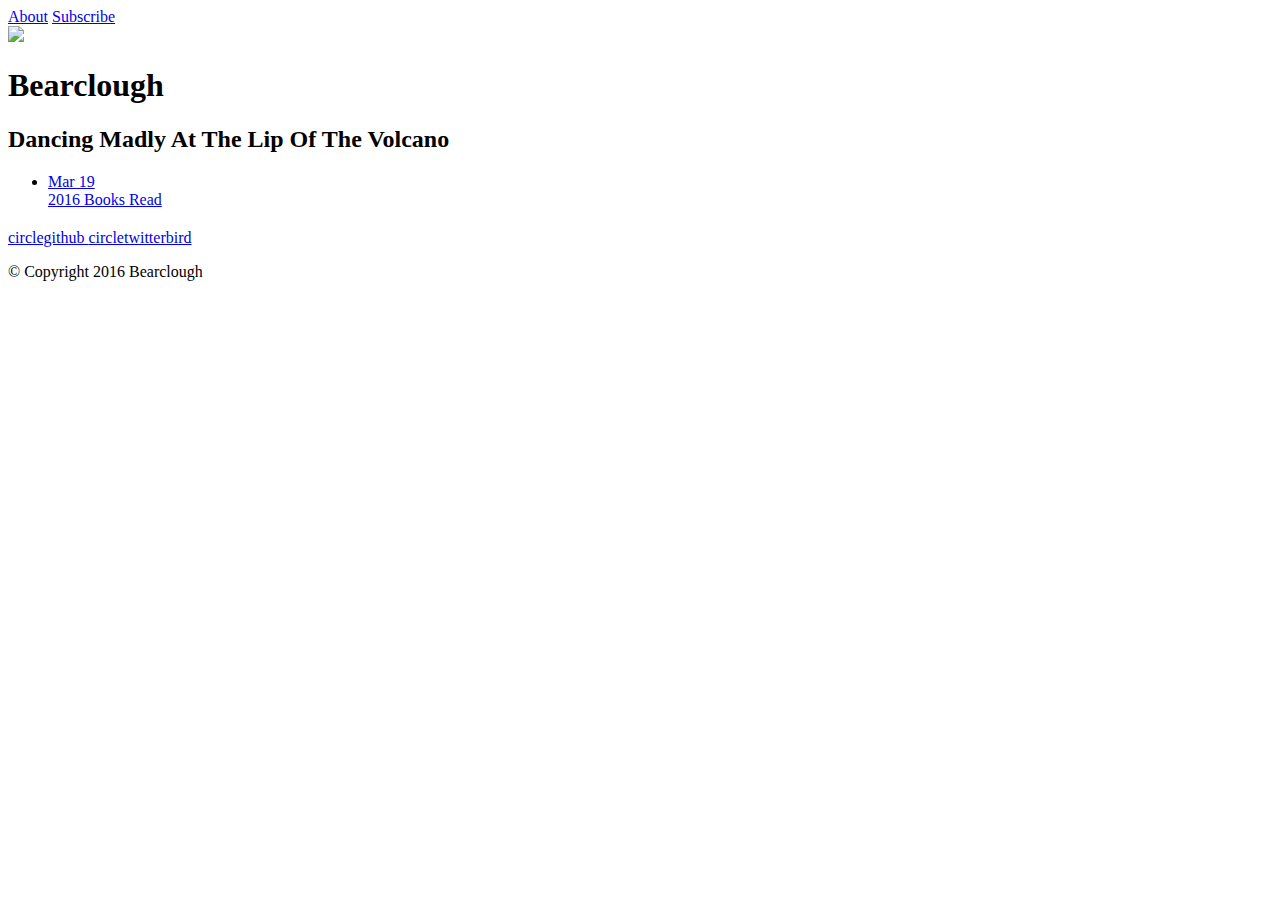
==== index.html @ b4a4ed7a "Regenerated site with cactus theme" ====
<!DOCTYPE html>
<html lang="en-us">
	<head>
		<meta charset="utf-8">
		<meta http-equiv="X-UA-Compatible" content="IE=edge,chrome=1">
		<meta name="viewport" content="width=device-width, initial-scale=1">
		<meta name="author" content="Bearclough">
		<meta name="description" content="Describe your website">
		<meta name="generator" content="Hugo 0.15" />
		<title>Beaclough &middot; Beaclough</title>
		<link rel="shortcut icon" href="http://replace-this-with-your-domain.com/images/favicon.ico">
		<link rel="stylesheet" href="http://replace-this-with-your-domain.com/css/style.css">
		<link rel="stylesheet" href="http://replace-this-with-your-domain.com/css/highlight.css">
		<link rel="stylesheet" href="http://replace-this-with-your-domain.com/css/monosocialiconsfont.css">
		
		<link href="http://replace-this-with-your-domain.com/index.xml" rel="alternate" type="application/rss+xml" title="Beaclough" />
		
	</head>

	<body>
    <nav class="main-nav">
	
	

	
		<a href='http://replace-this-with-your-domain.com/about'>About</a>
	

	
	<a class="cta" href="http://replace-this-with-your-domain.com/index.xml">Subscribe</a>
	
</nav>

    <div class="profile">
    <section id="wrapper">
        <header id="header">
            <a href='http://replace-this-with-your-domain.com/about'>
                <img id="avatar" class="2x" src="http://replace-this-with-your-domain.com/images/avatar.png"/>
            </a>
            <h1>Bearclough</h1>
            <h2>Dancing Madly At The Lip Of The Volcano</h2>
        </header>
    </section>
</div>

    <section id="wrapper" class="home">
        <ul id="post-list">
    
    
        
            <li>
                <a href='http://replace-this-with-your-domain.com/post/2016-books-read/'><aside class="dates">Mar 19</aside></a>
                <a href='http://replace-this-with-your-domain.com/post/2016-books-read/'>2016 Books Read <h2></h2></a>
            </li>
        
    
</ul>
        <nav id="post-nav">
    
</nav>
        <footer id="footer">
    
        
<div id="social">
    
    <a class="symbol" href="https://github.com/bearclough">
        circlegithub
    </a>
    
    <a class="symbol" href="https://www.twitter.com/stephfairclough">
        circletwitterbird
    </a>
    
</div>

    
    <p class="small">
    
        © Copyright 2016 Bearclough
    
    </p>
</footer>

    </section>

    <script src="//ajax.googleapis.com/ajax/libs/jquery/2.1.1/jquery.min.js"></script>
<script src="http://replace-this-with-your-domain.com/js/main.js"></script>
<script src="http://replace-this-with-your-domain.com/js/highlight.js"></script>
<script>hljs.initHighlightingOnLoad();</script>


    </body>
</html>
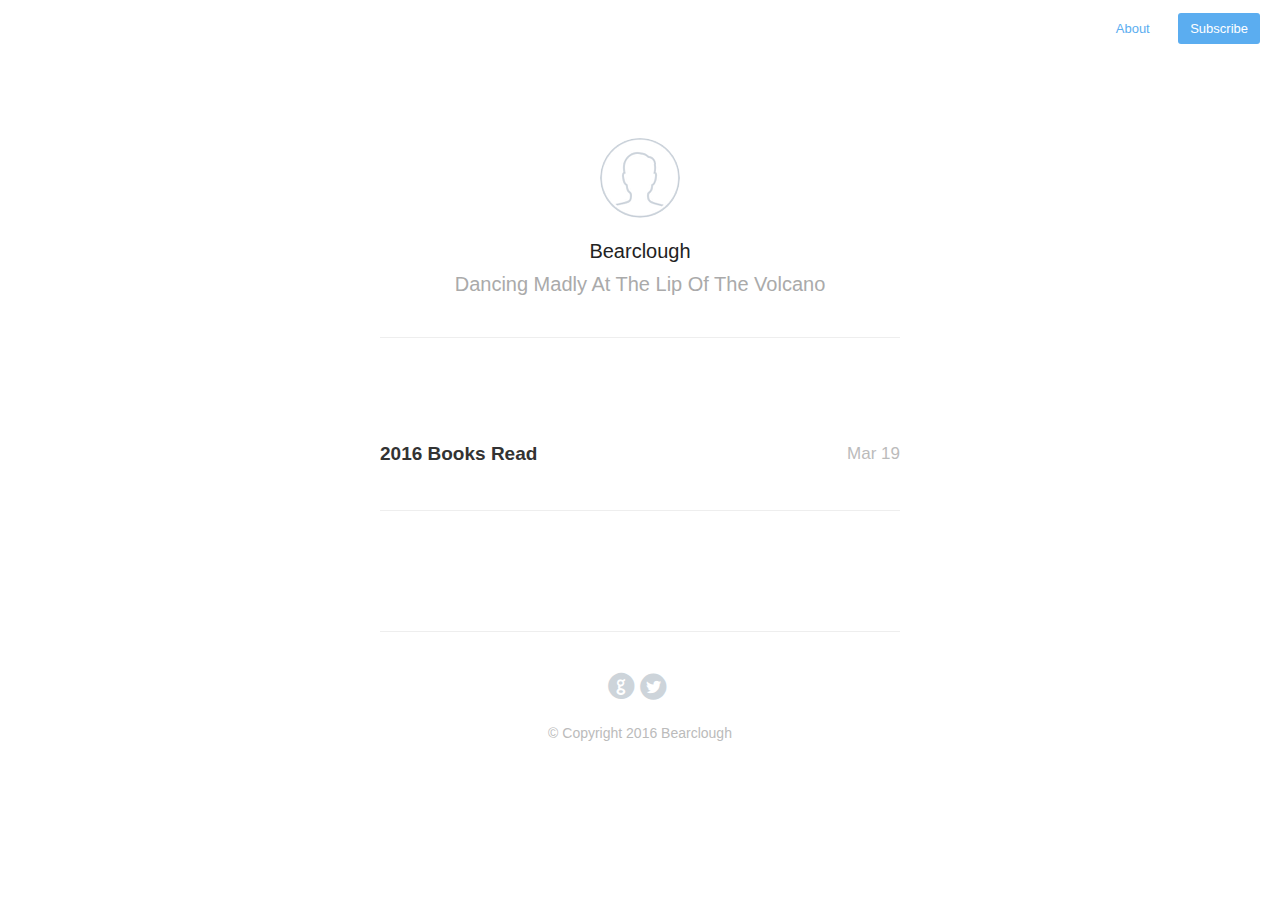
==== commit 7cd02984: "Domain name needs to be set" ====
--- a/index.html
+++ b/index.html
@@ -8,12 +8,12 @@
 		<meta name="description" content="Describe your website">
 		<meta name="generator" content="Hugo 0.15" />
 		<title>Beaclough &middot; Beaclough</title>
-		<link rel="shortcut icon" href="http://replace-this-with-your-domain.com/images/favicon.ico">
-		<link rel="stylesheet" href="http://replace-this-with-your-domain.com/css/style.css">
-		<link rel="stylesheet" href="http://replace-this-with-your-domain.com/css/highlight.css">
-		<link rel="stylesheet" href="http://replace-this-with-your-domain.com/css/monosocialiconsfont.css">
+		<link rel="shortcut icon" href="https://bearclough.github.io/blog/images/favicon.ico">
+		<link rel="stylesheet" href="https://bearclough.github.io/blog/css/style.css">
+		<link rel="stylesheet" href="https://bearclough.github.io/blog/css/highlight.css">
+		<link rel="stylesheet" href="https://bearclough.github.io/blog/css/monosocialiconsfont.css">
 		
-		<link href="http://replace-this-with-your-domain.com/index.xml" rel="alternate" type="application/rss+xml" title="Beaclough" />
+		<link href="https://bearclough.github.io/blog/index.xml" rel="alternate" type="application/rss+xml" title="Beaclough" />
 		
 	</head>
 
@@ -23,19 +23,19 @@
 	
 
 	
-		<a href='http://replace-this-with-your-domain.com/about'>About</a>
+		<a href='https://bearclough.github.io/blog/about'>About</a>
 	
 
 	
-	<a class="cta" href="http://replace-this-with-your-domain.com/index.xml">Subscribe</a>
+	<a class="cta" href="https://bearclough.github.io/blog/index.xml">Subscribe</a>
 	
 </nav>
 
     <div class="profile">
     <section id="wrapper">
         <header id="header">
-            <a href='http://replace-this-with-your-domain.com/about'>
-                <img id="avatar" class="2x" src="http://replace-this-with-your-domain.com/images/avatar.png"/>
+            <a href='https://bearclough.github.io/blog/about'>
+                <img id="avatar" class="2x" src="https://bearclough.github.io/blog/images/avatar.png"/>
             </a>
             <h1>Bearclough</h1>
             <h2>Dancing Madly At The Lip Of The Volcano</h2>
@@ -49,8 +49,8 @@
     
         
             <li>
-                <a href='http://replace-this-with-your-domain.com/post/2016-books-read/'><aside class="dates">Mar 19</aside></a>
-                <a href='http://replace-this-with-your-domain.com/post/2016-books-read/'>2016 Books Read <h2></h2></a>
+                <a href='https://bearclough.github.io/blog/post/2016-books-read/'><aside class="dates">Mar 19</aside></a>
+                <a href='https://bearclough.github.io/blog/post/2016-books-read/'>2016 Books Read <h2></h2></a>
             </li>
         
     
@@ -84,8 +84,8 @@
     </section>
 
     <script src="//ajax.googleapis.com/ajax/libs/jquery/2.1.1/jquery.min.js"></script>
-<script src="http://replace-this-with-your-domain.com/js/main.js"></script>
-<script src="http://replace-this-with-your-domain.com/js/highlight.js"></script>
+<script src="https://bearclough.github.io/blog/js/main.js"></script>
+<script src="https://bearclough.github.io/blog/js/highlight.js"></script>
 <script>hljs.initHighlightingOnLoad();</script>
 
 
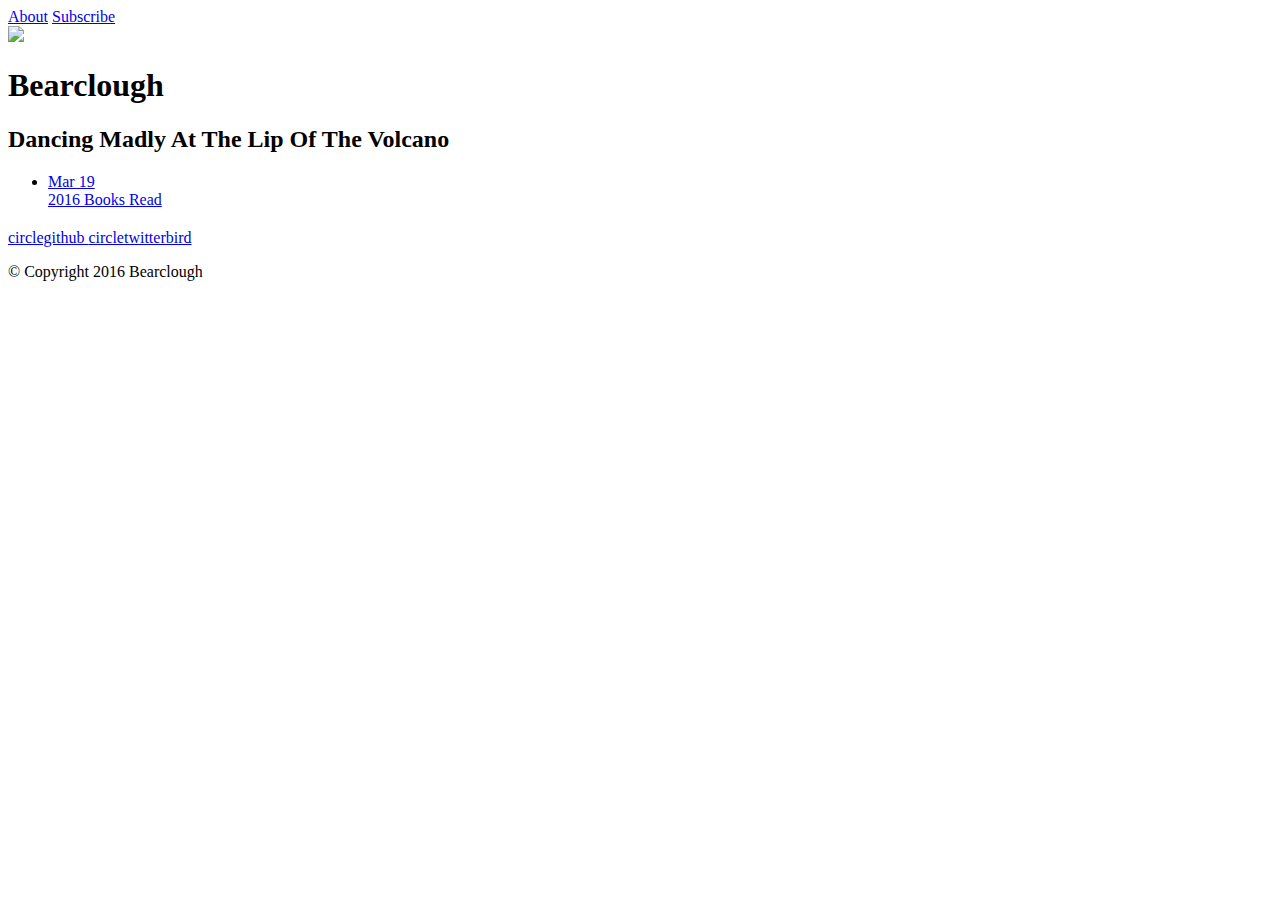
==== commit 4e663d6a: "Update site domain name" ====
--- a/index.html
+++ b/index.html
@@ -8,12 +8,12 @@
 		<meta name="description" content="Describe your website">
 		<meta name="generator" content="Hugo 0.15" />
 		<title>Beaclough &middot; Beaclough</title>
-		<link rel="shortcut icon" href="https://bearclough.github.io/blog/images/favicon.ico">
-		<link rel="stylesheet" href="https://bearclough.github.io/blog/css/style.css">
-		<link rel="stylesheet" href="https://bearclough.github.io/blog/css/highlight.css">
-		<link rel="stylesheet" href="https://bearclough.github.io/blog/css/monosocialiconsfont.css">
+		<link rel="shortcut icon" href="http://www.stephaniefairclough.comimages/favicon.ico">
+		<link rel="stylesheet" href="http://www.stephaniefairclough.comcss/style.css">
+		<link rel="stylesheet" href="http://www.stephaniefairclough.comcss/highlight.css">
+		<link rel="stylesheet" href="http://www.stephaniefairclough.comcss/monosocialiconsfont.css">
 		
-		<link href="https://bearclough.github.io/blog/index.xml" rel="alternate" type="application/rss+xml" title="Beaclough" />
+		<link href="http://www.stephaniefairclough.com/index.xml" rel="alternate" type="application/rss+xml" title="Beaclough" />
 		
 	</head>
 
@@ -23,19 +23,19 @@
 	
 
 	
-		<a href='https://bearclough.github.io/blog/about'>About</a>
+		<a href='http://www.stephaniefairclough.comabout'>About</a>
 	
 
 	
-	<a class="cta" href="https://bearclough.github.io/blog/index.xml">Subscribe</a>
+	<a class="cta" href="http://www.stephaniefairclough.com/index.xml">Subscribe</a>
 	
 </nav>
 
     <div class="profile">
     <section id="wrapper">
         <header id="header">
-            <a href='https://bearclough.github.io/blog/about'>
-                <img id="avatar" class="2x" src="https://bearclough.github.io/blog/images/avatar.png"/>
+            <a href='http://www.stephaniefairclough.comabout'>
+                <img id="avatar" class="2x" src="http://www.stephaniefairclough.comimages/avatar.png"/>
             </a>
             <h1>Bearclough</h1>
             <h2>Dancing Madly At The Lip Of The Volcano</h2>
@@ -49,8 +49,8 @@
     
         
             <li>
-                <a href='https://bearclough.github.io/blog/post/2016-books-read/'><aside class="dates">Mar 19</aside></a>
-                <a href='https://bearclough.github.io/blog/post/2016-books-read/'>2016 Books Read <h2></h2></a>
+                <a href='http://www.stephaniefairclough.com/post/2016-books-read/'><aside class="dates">Mar 19</aside></a>
+                <a href='http://www.stephaniefairclough.com/post/2016-books-read/'>2016 Books Read <h2></h2></a>
             </li>
         
     
@@ -84,8 +84,8 @@
     </section>
 
     <script src="//ajax.googleapis.com/ajax/libs/jquery/2.1.1/jquery.min.js"></script>
-<script src="https://bearclough.github.io/blog/js/main.js"></script>
-<script src="https://bearclough.github.io/blog/js/highlight.js"></script>
+<script src="http://www.stephaniefairclough.comjs/main.js"></script>
+<script src="http://www.stephaniefairclough.comjs/highlight.js"></script>
 <script>hljs.initHighlightingOnLoad();</script>
 
 
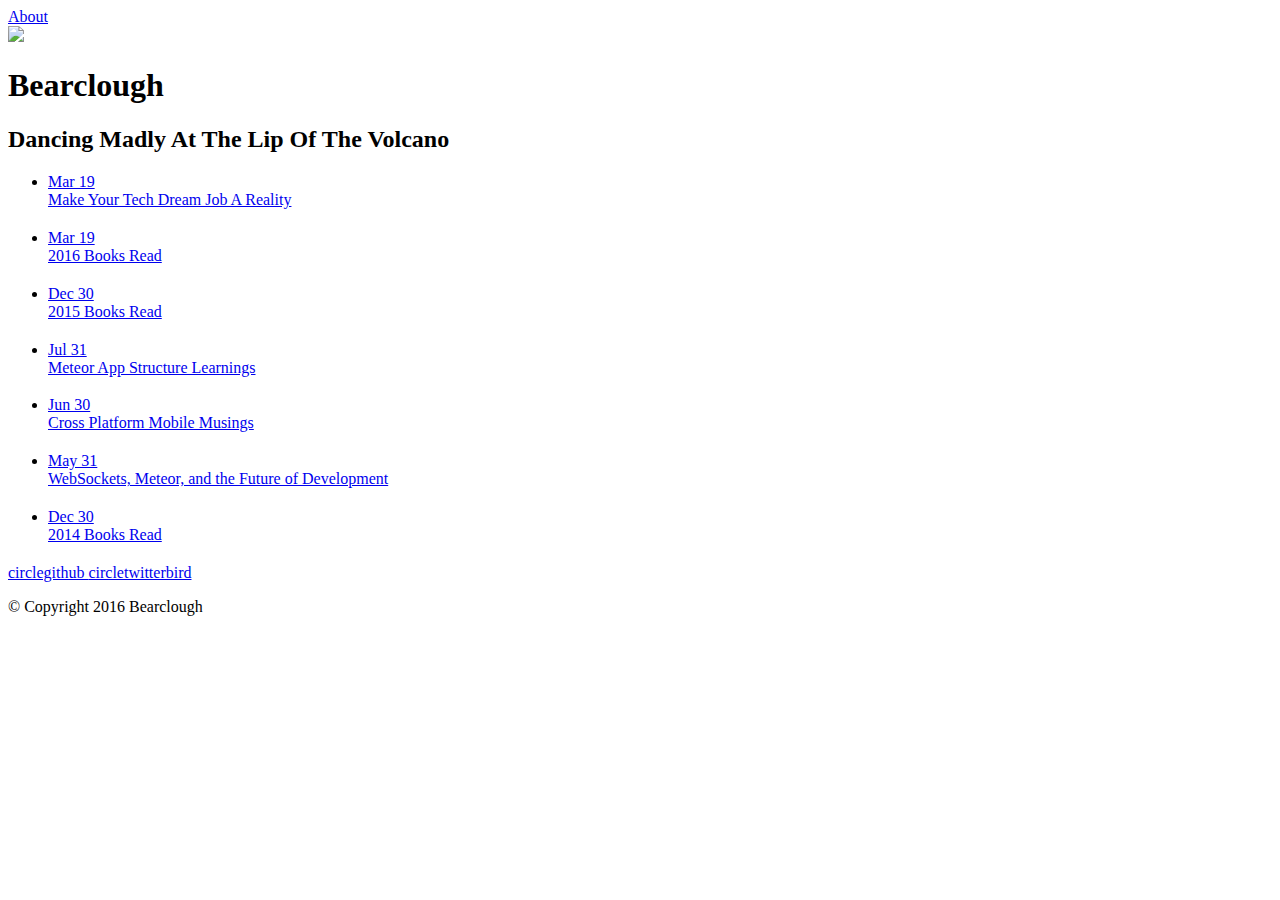
==== commit cec3f556: "Added in old posts from Ghost site" ====
--- a/index.html
+++ b/index.html
@@ -8,12 +8,10 @@
 		<meta name="description" content="Describe your website">
 		<meta name="generator" content="Hugo 0.15" />
 		<title>Beaclough &middot; Beaclough</title>
-		<link rel="shortcut icon" href="http://www.stephaniefairclough.comimages/favicon.ico">
-		<link rel="stylesheet" href="http://www.stephaniefairclough.comcss/style.css">
-		<link rel="stylesheet" href="http://www.stephaniefairclough.comcss/highlight.css">
-		<link rel="stylesheet" href="http://www.stephaniefairclough.comcss/monosocialiconsfont.css">
-		
-		<link href="http://www.stephaniefairclough.com/index.xml" rel="alternate" type="application/rss+xml" title="Beaclough" />
+		<link rel="shortcut icon" href="http://www.stephaniefairclough.com/images/favicon.ico">
+		<link rel="stylesheet" href="http://www.stephaniefairclough.com/css/style.css">
+		<link rel="stylesheet" href="http://www.stephaniefairclough.com/css/highlight.css">
+		<link rel="stylesheet" href="http://www.stephaniefairclough.com/css/monosocialiconsfont.css">
 		
 	</head>
 
@@ -23,19 +21,17 @@
 	
 
 	
-		<a href='http://www.stephaniefairclough.comabout'>About</a>
+		<a href='http://www.stephaniefairclough.com/about'>About</a>
 	
 
-	
-	<a class="cta" href="http://www.stephaniefairclough.com/index.xml">Subscribe</a>
 	
 </nav>
 
     <div class="profile">
     <section id="wrapper">
         <header id="header">
-            <a href='http://www.stephaniefairclough.comabout'>
-                <img id="avatar" class="2x" src="http://www.stephaniefairclough.comimages/avatar.png"/>
+            <a href='http://www.stephaniefairclough.com/about'>
+                <img id="avatar" class="2x" src="http://www.stephaniefairclough.com/images/avatar.png"/>
             </a>
             <h1>Bearclough</h1>
             <h2>Dancing Madly At The Lip Of The Volcano</h2>
@@ -49,8 +45,56 @@
     
         
             <li>
+                <a href='http://www.stephaniefairclough.com/post/tech-dream-job-advice/'><aside class="dates">Mar 19</aside></a>
+                <a href='http://www.stephaniefairclough.com/post/tech-dream-job-advice/'>Make Your Tech Dream Job A Reality <h2></h2></a>
+            </li>
+        
+    
+    
+        
+            <li>
                 <a href='http://www.stephaniefairclough.com/post/2016-books-read/'><aside class="dates">Mar 19</aside></a>
                 <a href='http://www.stephaniefairclough.com/post/2016-books-read/'>2016 Books Read <h2></h2></a>
+            </li>
+        
+    
+    
+        
+            <li>
+                <a href='http://www.stephaniefairclough.com/post/2015-books-read/'><aside class="dates">Dec 30</aside></a>
+                <a href='http://www.stephaniefairclough.com/post/2015-books-read/'>2015 Books Read <h2></h2></a>
+            </li>
+        
+    
+    
+        
+            <li>
+                <a href='http://www.stephaniefairclough.com/post/meteor-app-structure-learnings/'><aside class="dates">Jul 31</aside></a>
+                <a href='http://www.stephaniefairclough.com/post/meteor-app-structure-learnings/'>Meteor App Structure Learnings <h2></h2></a>
+            </li>
+        
+    
+    
+        
+            <li>
+                <a href='http://www.stephaniefairclough.com/post/cross-platform-mobile/'><aside class="dates">Jun 30</aside></a>
+                <a href='http://www.stephaniefairclough.com/post/cross-platform-mobile/'>Cross Platform Mobile Musings <h2></h2></a>
+            </li>
+        
+    
+    
+        
+            <li>
+                <a href='http://www.stephaniefairclough.com/post/websockets-meteor-future-of-development/'><aside class="dates">May 31</aside></a>
+                <a href='http://www.stephaniefairclough.com/post/websockets-meteor-future-of-development/'>WebSockets, Meteor, and the Future of Development <h2></h2></a>
+            </li>
+        
+    
+    
+        
+            <li>
+                <a href='http://www.stephaniefairclough.com/post/2014-books-read/'><aside class="dates">Dec 30</aside></a>
+                <a href='http://www.stephaniefairclough.com/post/2014-books-read/'>2014 Books Read <h2></h2></a>
             </li>
         
     
@@ -84,8 +128,8 @@
     </section>
 
     <script src="//ajax.googleapis.com/ajax/libs/jquery/2.1.1/jquery.min.js"></script>
-<script src="http://www.stephaniefairclough.comjs/main.js"></script>
-<script src="http://www.stephaniefairclough.comjs/highlight.js"></script>
+<script src="http://www.stephaniefairclough.com/js/main.js"></script>
+<script src="http://www.stephaniefairclough.com/js/highlight.js"></script>
 <script>hljs.initHighlightingOnLoad();</script>
 
 
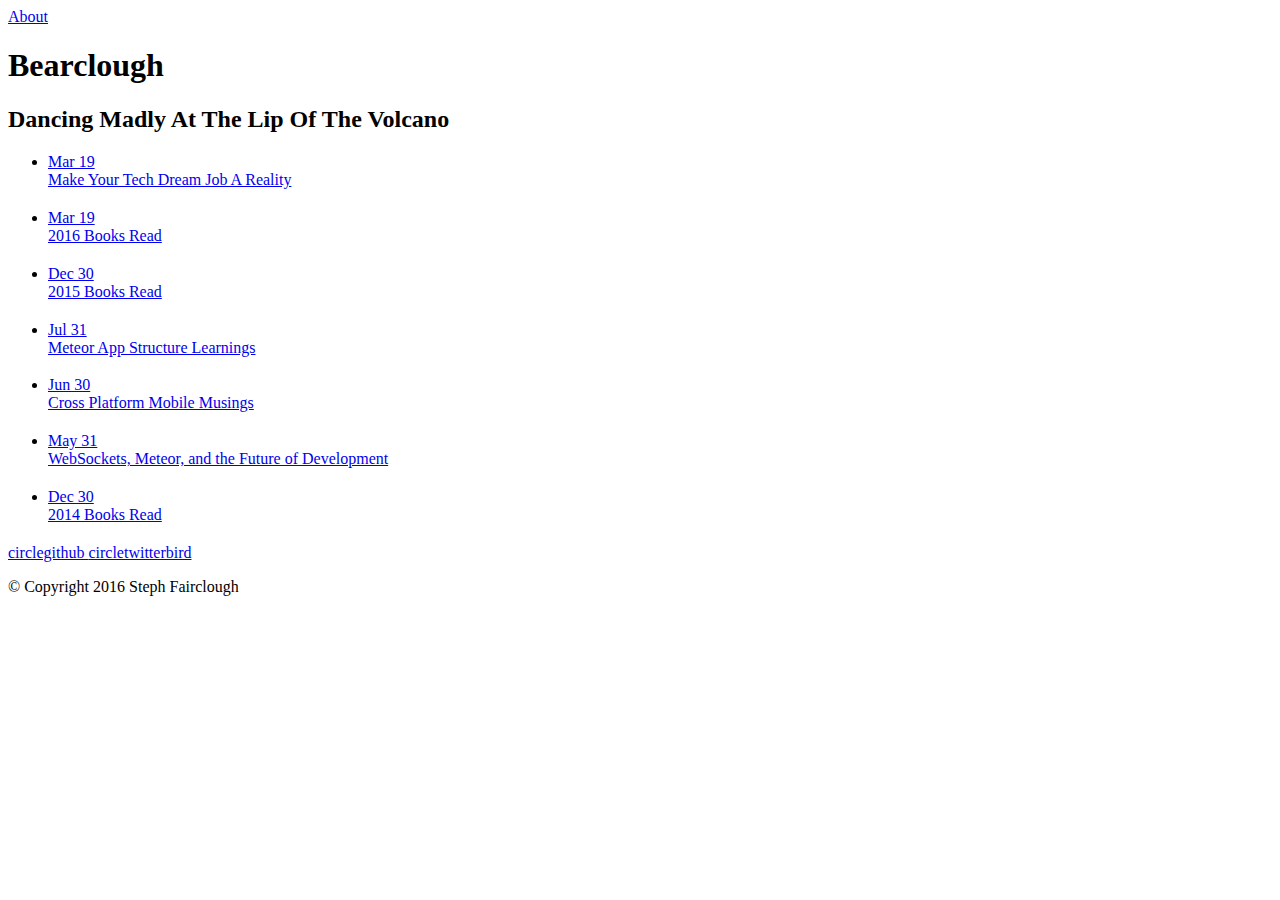
==== commit a9791532: "Modifications to css" ====
--- a/index.html
+++ b/index.html
@@ -30,14 +30,12 @@
     <div class="profile">
     <section id="wrapper">
         <header id="header">
-            <a href='http://www.stephaniefairclough.com/about'>
-                <img id="avatar" class="2x" src="http://www.stephaniefairclough.com/images/avatar.png"/>
-            </a>
             <h1>Bearclough</h1>
             <h2>Dancing Madly At The Lip Of The Volcano</h2>
         </header>
     </section>
 </div>
+
 
     <section id="wrapper" class="home">
         <ul id="post-list">
@@ -120,7 +118,7 @@
     
     <p class="small">
     
-        © Copyright 2016 Bearclough
+        © Copyright 2016 Steph Fairclough
     
     </p>
 </footer>
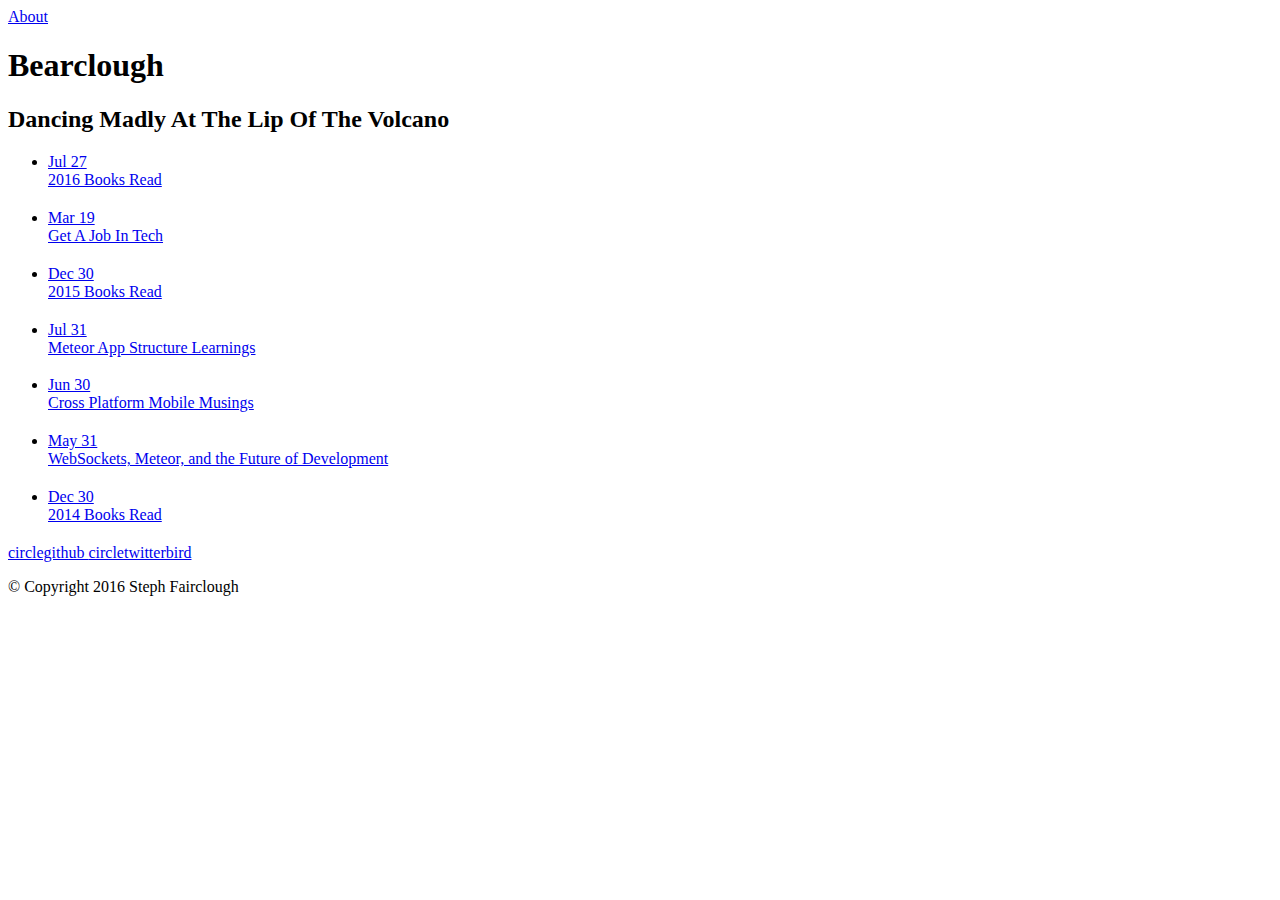
==== commit a281f1e4: "Added new books read and modified post title" ====
--- a/index.html
+++ b/index.html
@@ -43,16 +43,16 @@
     
         
             <li>
-                <a href='http://www.stephaniefairclough.com/post/tech-dream-job-advice/'><aside class="dates">Mar 19</aside></a>
-                <a href='http://www.stephaniefairclough.com/post/tech-dream-job-advice/'>Make Your Tech Dream Job A Reality <h2></h2></a>
+                <a href='http://www.stephaniefairclough.com/post/2016-books-read/'><aside class="dates">Jul 27</aside></a>
+                <a href='http://www.stephaniefairclough.com/post/2016-books-read/'>2016 Books Read <h2></h2></a>
             </li>
         
     
     
         
             <li>
-                <a href='http://www.stephaniefairclough.com/post/2016-books-read/'><aside class="dates">Mar 19</aside></a>
-                <a href='http://www.stephaniefairclough.com/post/2016-books-read/'>2016 Books Read <h2></h2></a>
+                <a href='http://www.stephaniefairclough.com/post/tech-dream-job-advice/'><aside class="dates">Mar 19</aside></a>
+                <a href='http://www.stephaniefairclough.com/post/tech-dream-job-advice/'>Get A Job In Tech <h2></h2></a>
             </li>
         
     
